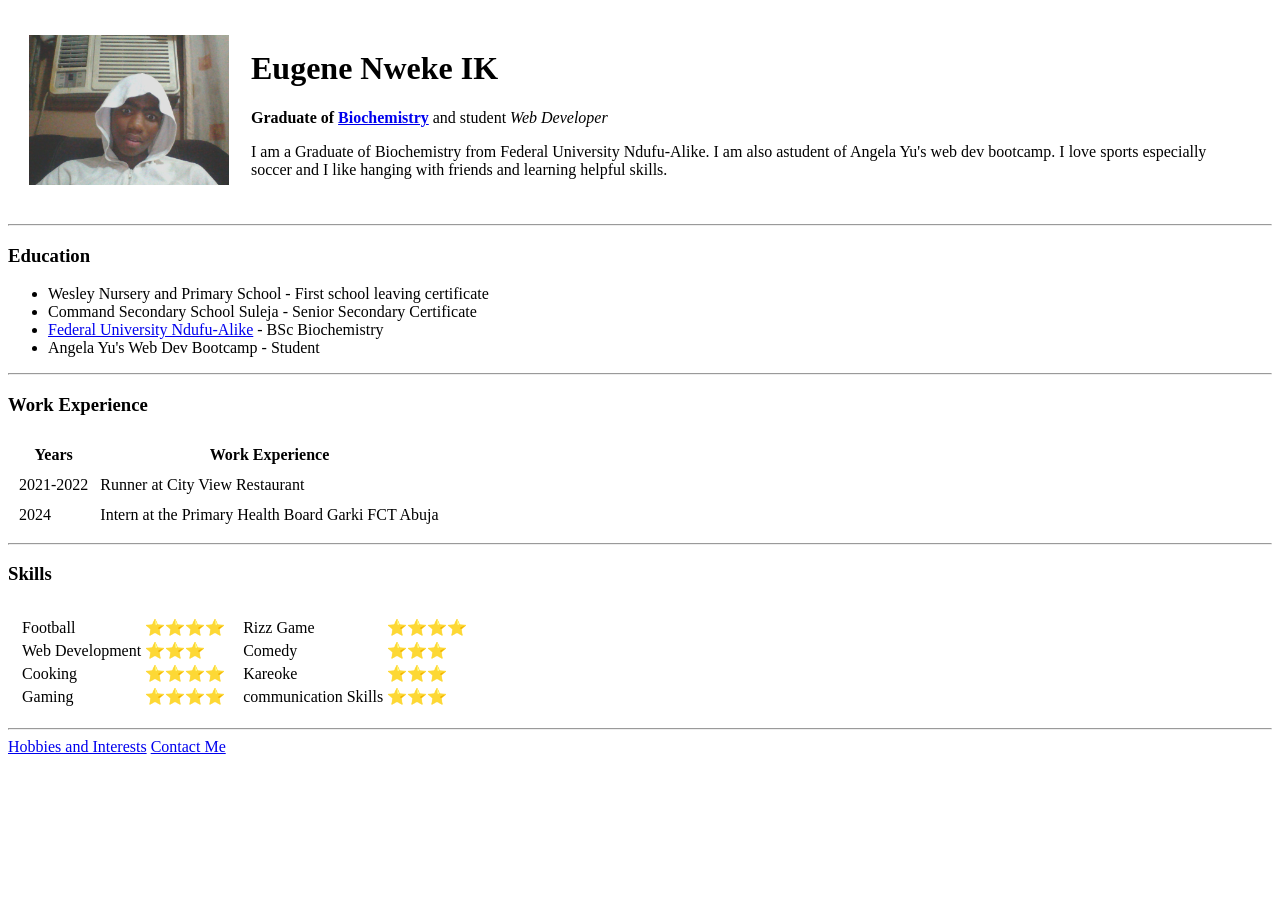
==== index.html @ 9e4593ea "Added initial website files(2)" ====
<!DOCTYPE html>
<html lang="en">
<head>
    <meta charset="UTF-8">
    <meta name="viewport" content="width=device-width, initial-scale=1.0">
    <title>Eugene's Page</title>
</head>
<body>
    <table cellspacing="20">
        <tr>
            <td><img src="images\Snapshot_2020525 (14).jpg" alt="Eugene's Profile Picture" width="200"></td>
            <td><h1>Eugene Nweke IK</h1> 
            <p><strong>Graduate of <a href="https://en.wikipedia.org/wiki/Biochemistry" target="_blank">Biochemistry</a></strong> and student <em>Web Developer</em></p>
            <p>I am a Graduate of Biochemistry from Federal University Ndufu-Alike. I am also astudent of Angela Yu's web dev bootcamp. I love sports especially soccer and I like hanging with friends and learning helpful skills.</p></td>
        </tr>
    </table>   
 <hr>
<h3>Education</h3>
<ul>
    <li>Wesley Nursery and Primary School - First school leaving certificate</li>
    <li>Command Secondary School Suleja - Senior Secondary Certificate</li>
    <li><a href="https://en.wikipedia.org/wiki/Alex_Ekwueme_Federal_University_Ndufu_Alike_Ikwo" target="_blank">Federal University Ndufu-Alike</a> - BSc Biochemistry</li>
    <li>Angela Yu's Web Dev Bootcamp - Student</li>
</ul>
<hr>
 <h3>Work Experience</h3>
 <table cellspacing="10">
    <thead>
        <tr>
            <th>Years</th>
            <th>Work Experience</th>
        </tr>
    </thead>
    <tbody>
        <tr>
            <td>2021-2022</td>
            <td>Runner at City View Restaurant</td>
        </tr>
        <tr>
            <td>2024</td>
            <td>Intern at the Primary Health Board Garki FCT Abuja</td>
        </tr>
    </tbody>
 </table>
 <hr>
 <h3>Skills</h3>
 <table cellspacing="10">
    <tr>
        <td>
            <table>
                <tr>
                    <td>Football</td>
                    <td>⭐⭐⭐⭐</td>
                </tr>
                <tr>
                    <td>Web Development</td>
                    <td>⭐⭐⭐</td>
                </tr>
                <tr>
                    <td>Cooking</td>
                    <td>⭐⭐⭐⭐</td>
                </tr>
                <tr>
                    <td>Gaming</td>
                    <td>⭐⭐⭐⭐</td>
                </tr>
            </table>
        </td>
        <td>
           <table>
                <tr>
                    <td>Rizz Game</td>
                    <td>⭐⭐⭐⭐</td>
                </tr>
                <tr>
                    <td>Comedy</td>
                    <td>⭐⭐⭐</td>
                </tr>
                <tr>
                    <td>Kareoke</td>
                    <td>⭐⭐⭐</td>
                </tr>
                <tr>
                    <td>communication Skills</td>
                    <td>⭐⭐⭐</td>
                </tr>
            </table>
        </td>
    </tr>
 </table>





 
 <hr>
<a href="hobbies.html">Hobbies and Interests</a>
<a href="contact me.html">Contact Me</a>
</body>
</html>
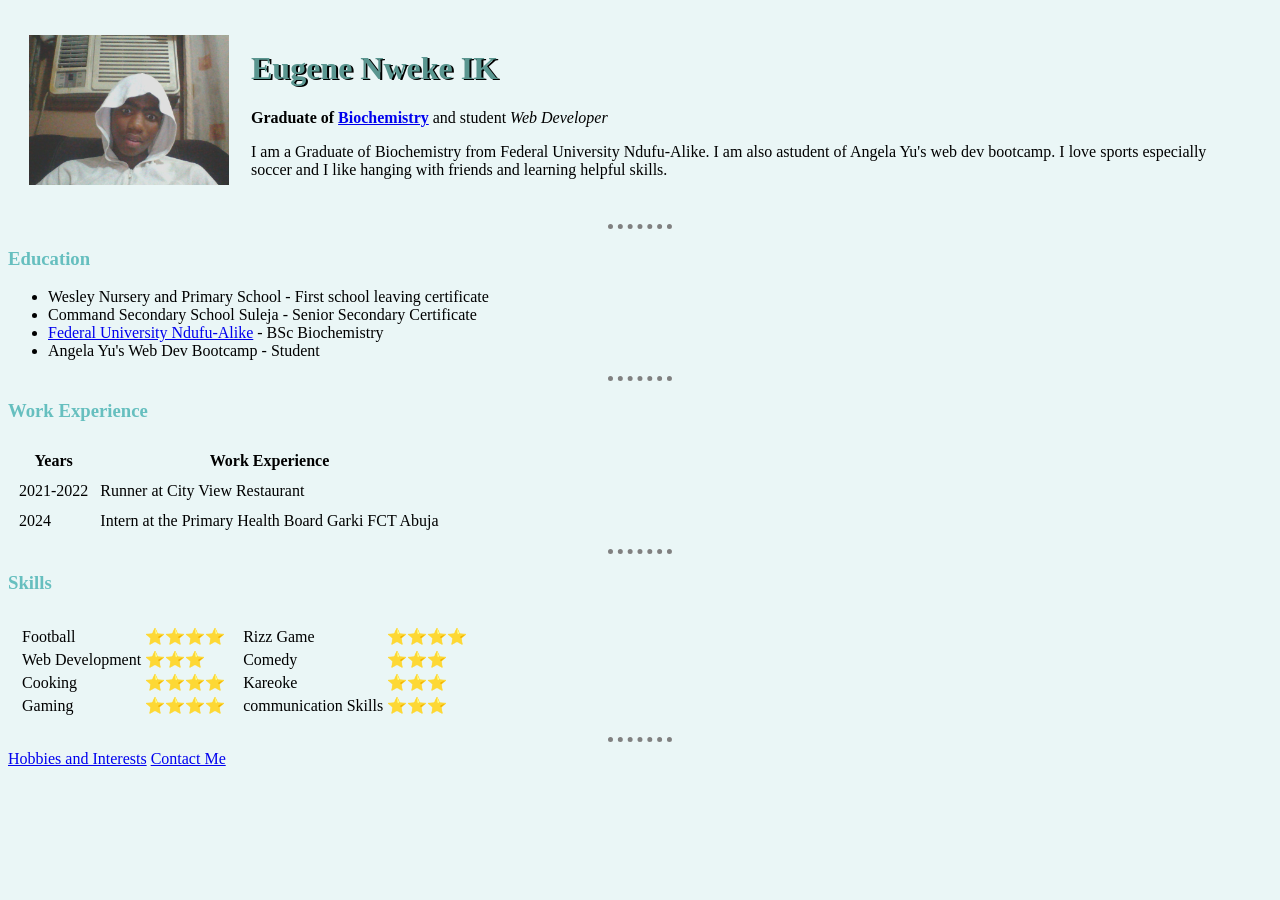
==== commit 484922e6: "Add stylesheet link to index.html Added a link to the stylesheet in the head section." ====
--- a/index.html
+++ b/index.html
@@ -4,6 +4,7 @@
     <meta charset="UTF-8">
     <meta name="viewport" content="width=device-width, initial-scale=1.0">
     <title>Eugene's Page</title>
+       <link rel="stylesheet" href="css/styles.css">
 </head>
 <body>
     <table cellspacing="20">
@@ -98,4 +99,4 @@
 <a href="hobbies.html">Hobbies and Interests</a>
 <a href="contact me.html">Contact Me</a>
 </body>
-</html>+</html>
--- a/css/styles.css
+++ b/css/styles.css
@@ -0,0 +1,22 @@
+        body {
+            
+          background-color: #EAF6F6;   
+        }
+
+                h1 {
+          color: #5A9690;
+          text-shadow: 2px 1px black;
+        }
+
+        h3 {
+          color: #66BFBF;
+        }
+
+        hr {
+          border-style: none;
+          border-top-style: dotted;
+          border-color: grey;
+          border-width: 5px; 
+          width: 5%;
+        }
+
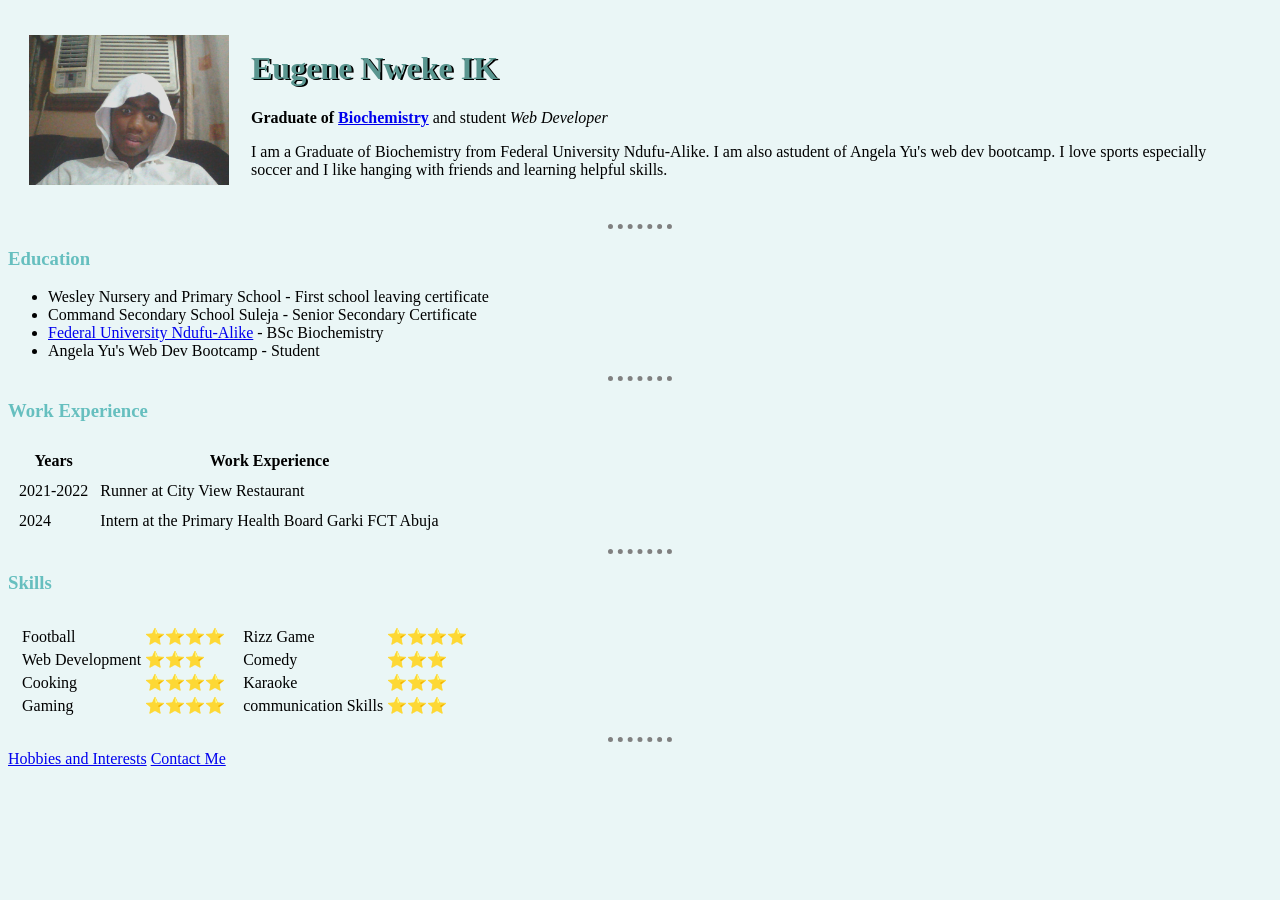
==== commit ed89fc9c: "Fix HTML formatting and structure" ====
--- a/index.html
+++ b/index.html
@@ -4,7 +4,7 @@
     <meta charset="UTF-8">
     <meta name="viewport" content="width=device-width, initial-scale=1.0">
     <title>Eugene's Page</title>
-       <link rel="stylesheet" href="css/styles.css">
+    <link rel="stylesheet" href="css/styles.css">
 </head>
 <body>
     <table cellspacing="20">
@@ -78,7 +78,7 @@
                     <td>⭐⭐⭐</td>
                 </tr>
                 <tr>
-                    <td>Kareoke</td>
+                    <td>Karaoke</td>
                     <td>⭐⭐⭐</td>
                 </tr>
                 <tr>
